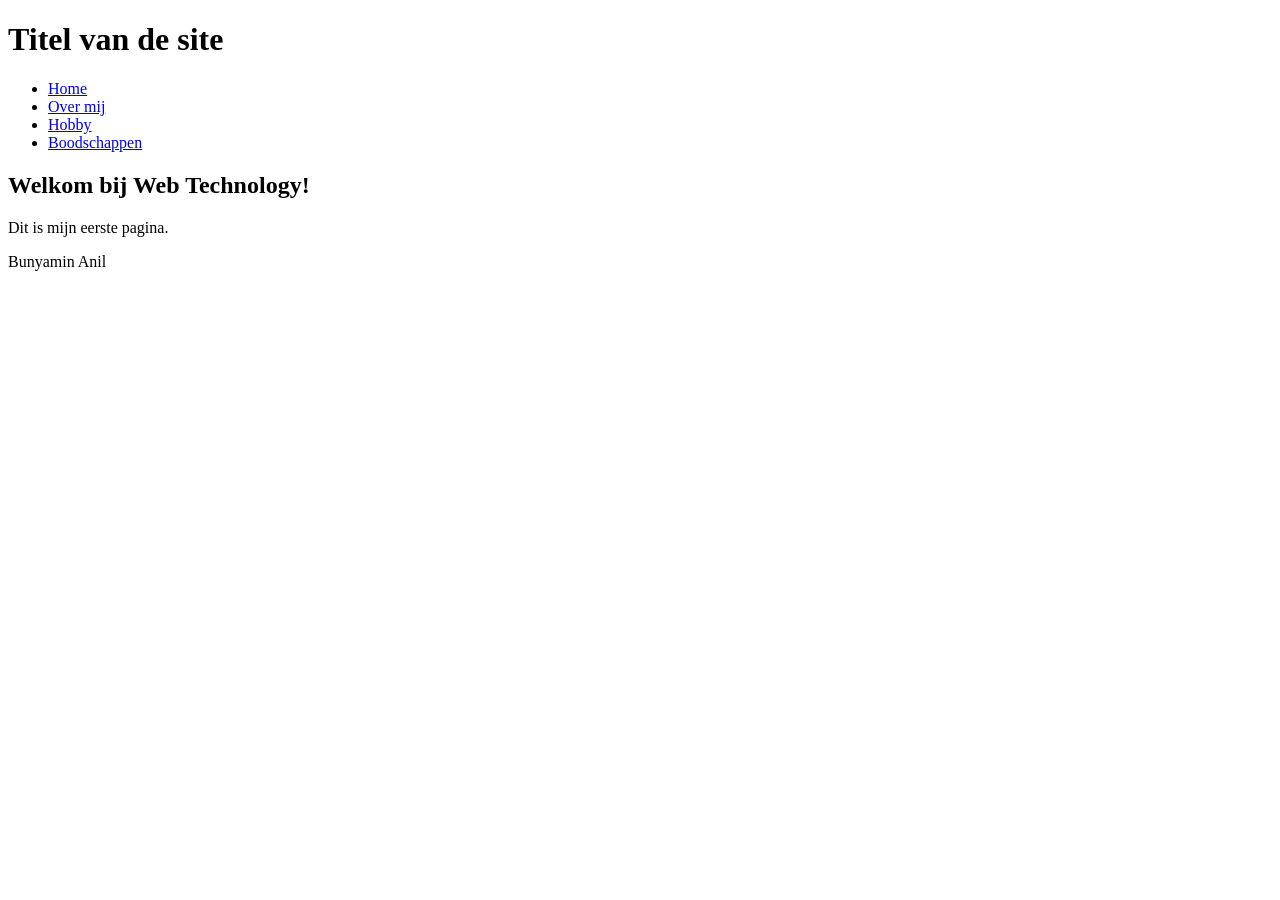
==== site/index.html @ c350bf8e "delete folder labo-01 in site" ====
<!doctype html>
<html lang="nl">
  <head>
    <meta charset="utf-8" />
    <meta name="viewport" content="width=device-width, initial-scale=1" />
    <title>Mijn eerste pagina</title>
  </head>
  <body>
    <header>
      <h1>Titel van de site</h1>
      <nav>
        <ul>
          <li><a href="index.html">Home</a></li>
          <li><a href="over-mij.html">Over mij</a></li>
          <li><a href="hobby.html">Hobby</a></li>
          <li><a href="boodschappen.html">Boodschappen</a></li>
        </ul>
      </nav>
    </header>
    <main>
      <h2>Welkom bij Web Technology!</h2>
      <p>Dit is mijn eerste pagina.</p>
    </main>
    <footer>
      <p>Bunyamin Anil</p>
    </footer>
  </body>
</html>
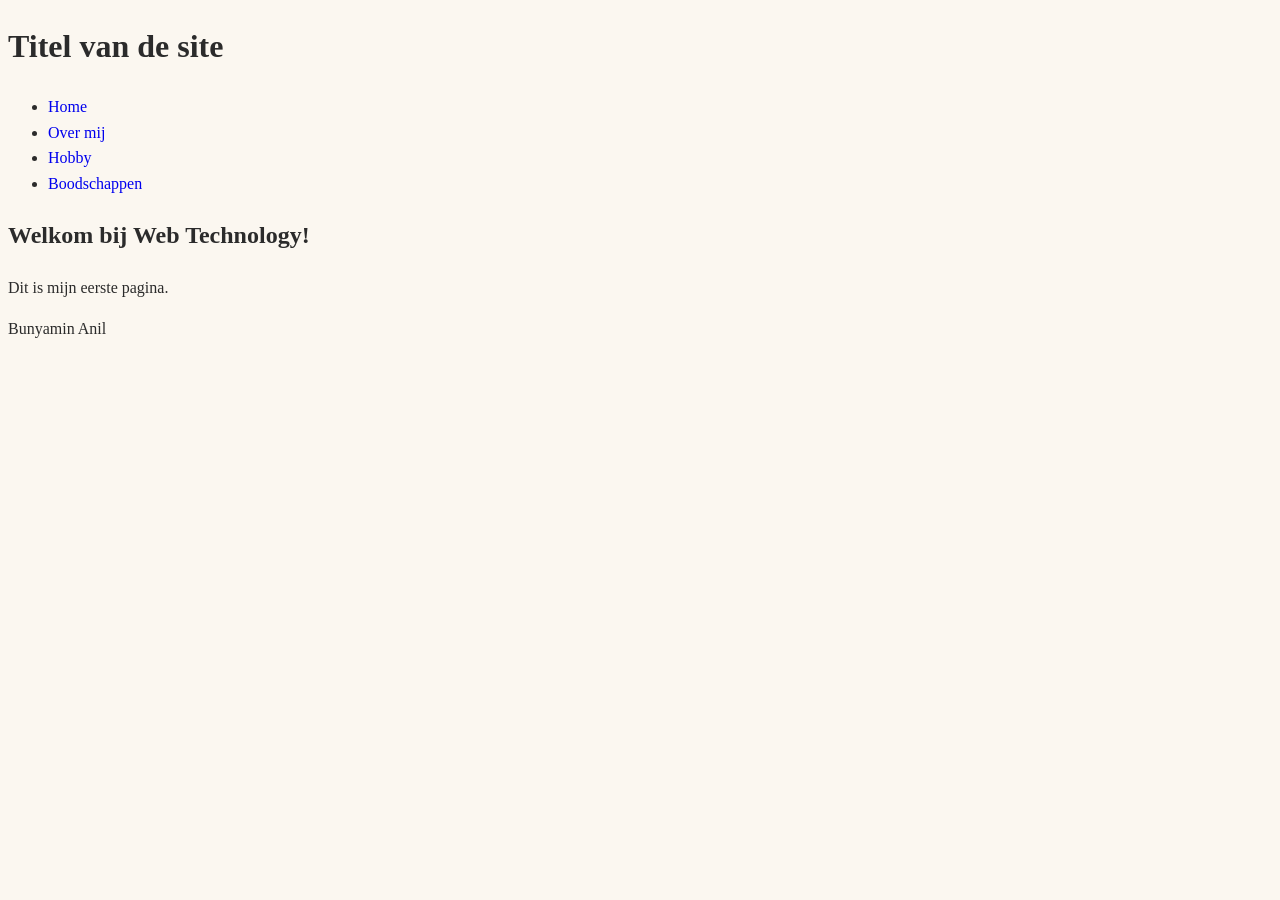
==== commit 1b33e9eb: "add css to the html" ====
--- a/site/index.html
+++ b/site/index.html
@@ -4,6 +4,7 @@
     <meta charset="utf-8" />
     <meta name="viewport" content="width=device-width, initial-scale=1" />
     <title>Mijn eerste pagina</title>
+    <link rel="stylesheet" href="css/stijl.css" />
   </head>
   <body>
     <header>
--- a/site/css/stijl.css
+++ b/site/css/stijl.css
@@ -0,0 +1,23 @@
+:root {
+  --color-ink: #2b2b2b;
+  --color-muted: #6b6b6b;
+  --color-bg: #fbf7f0;
+  --font-body: Verdana;
+  --line-height: 1.6;
+}
+
+body {
+  background-color: var(--color-bg);
+  color: var(--color-ink);
+  font-family: var(--font-body);
+  line-height: var(--line-height);
+  font-size: 1rem;
+}
+
+a {
+  text-decoration: none;
+}
+a:focus,
+a:hover {
+  color: var(--color-muted);
+}
